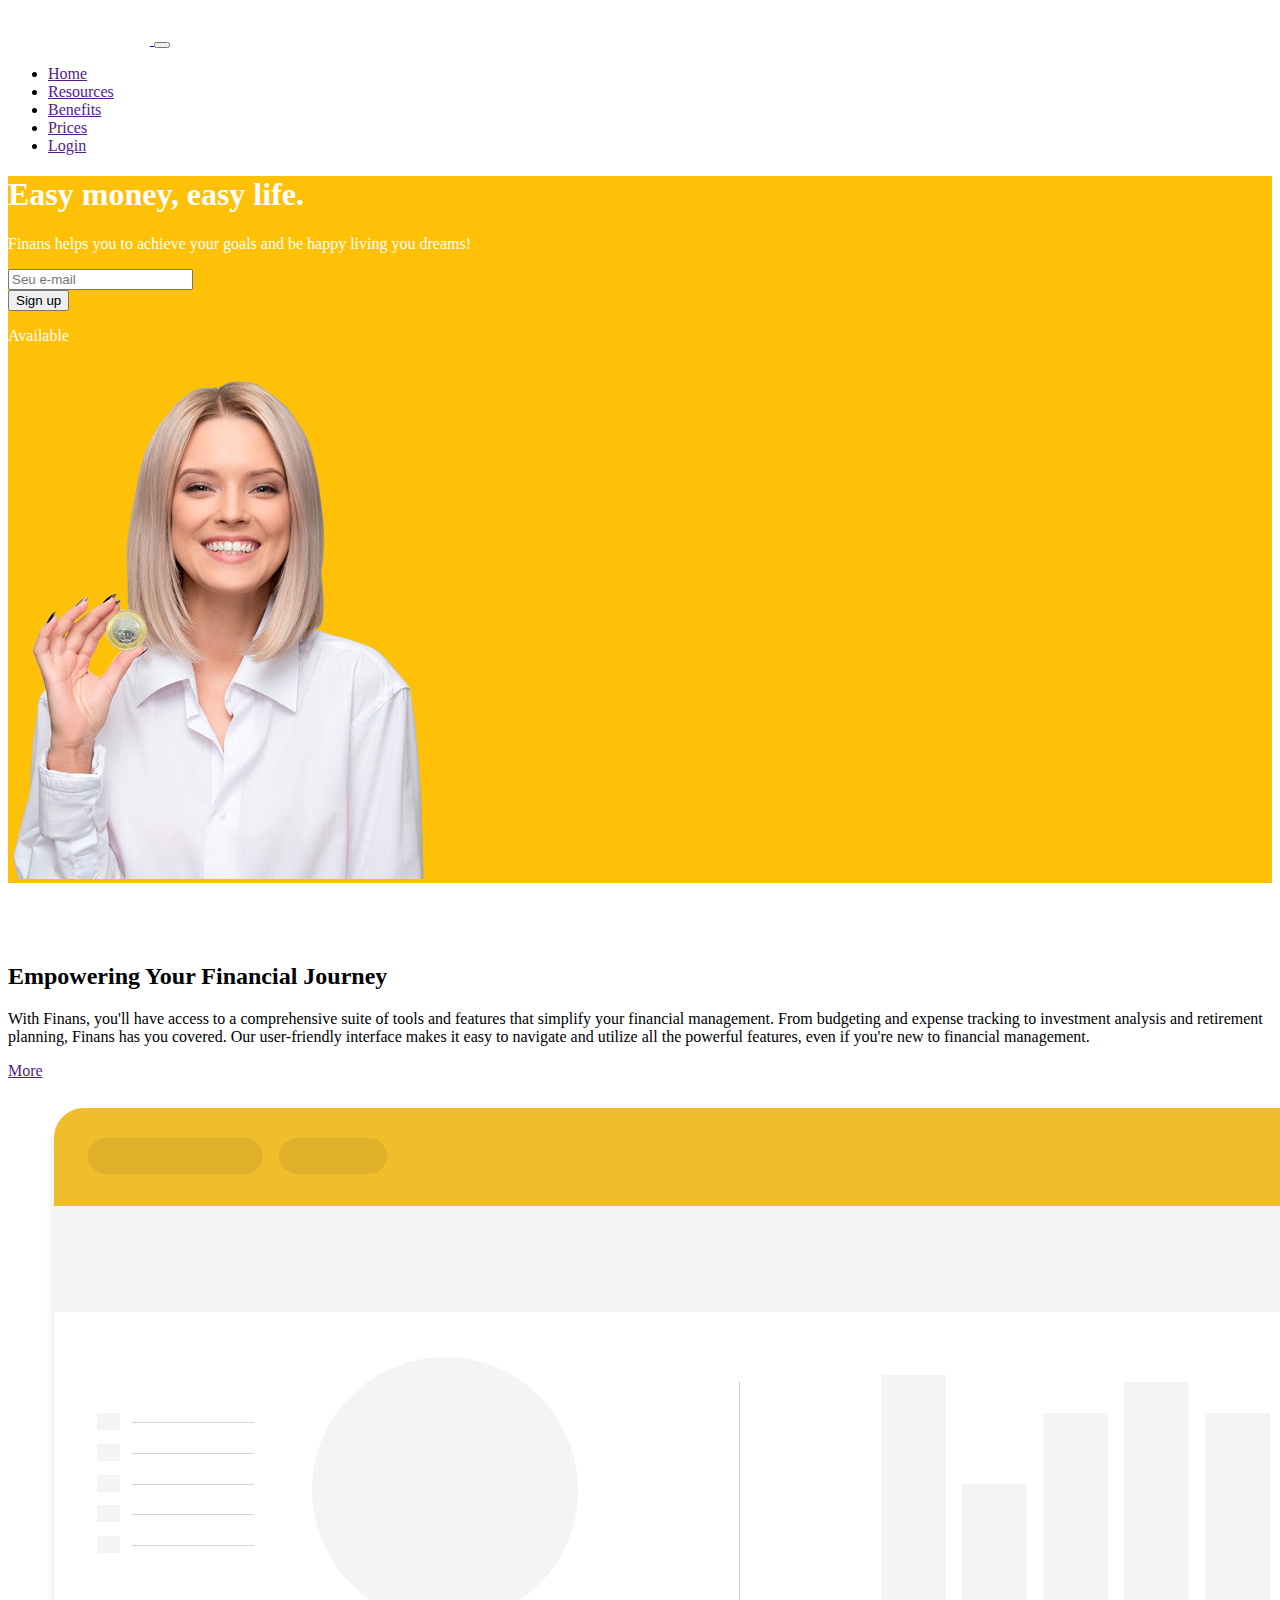
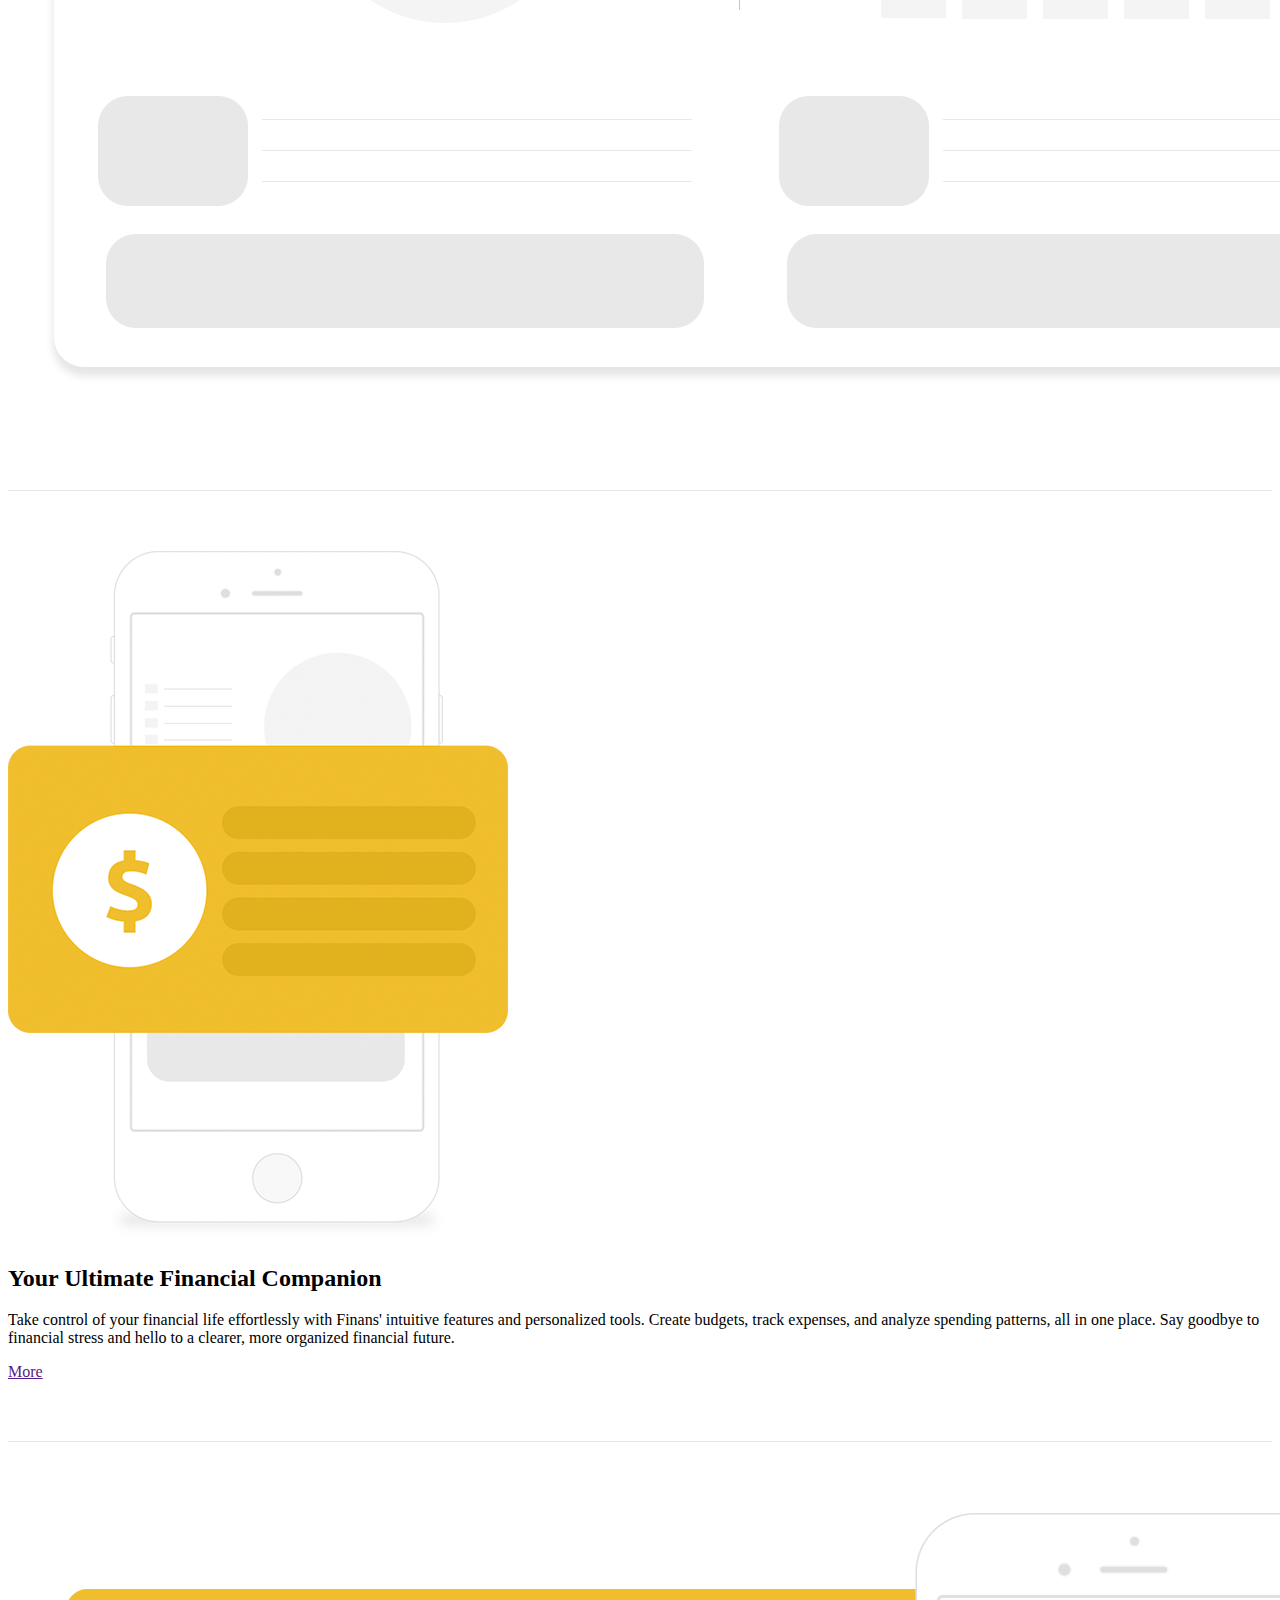
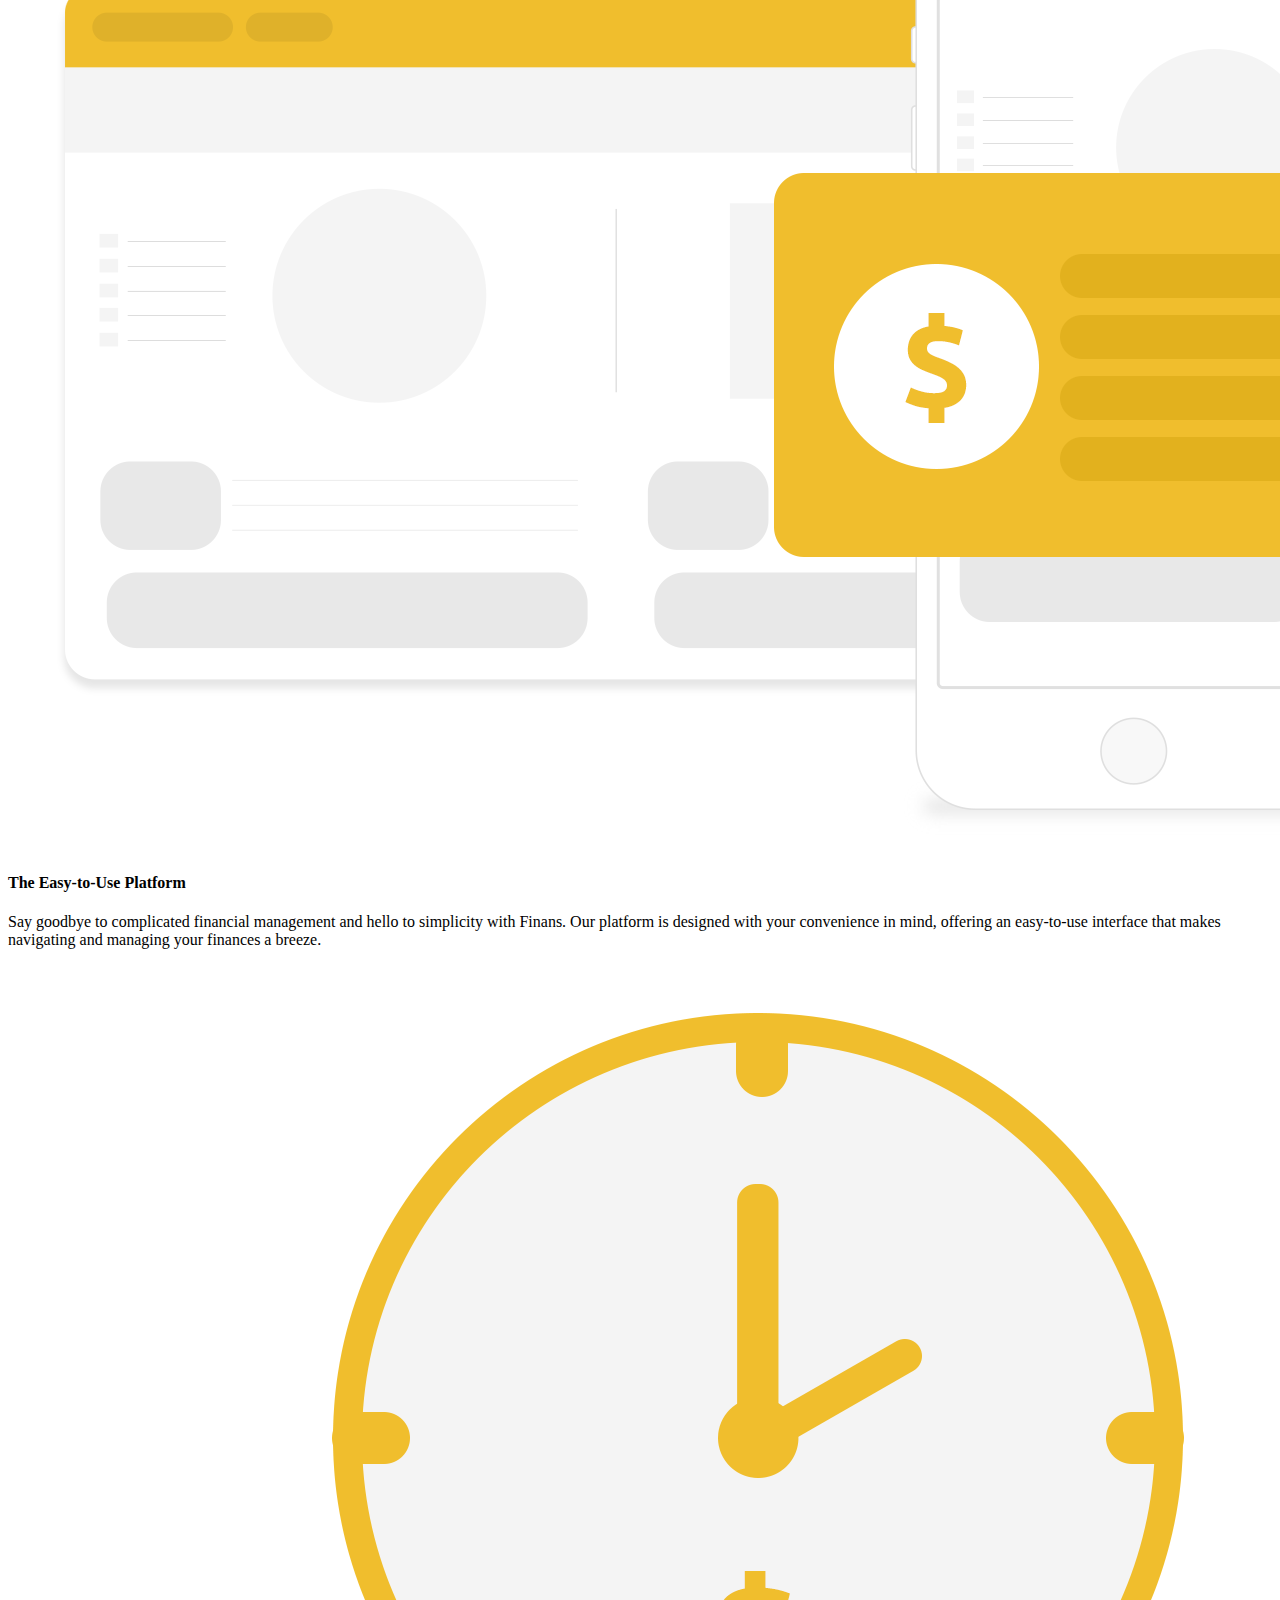
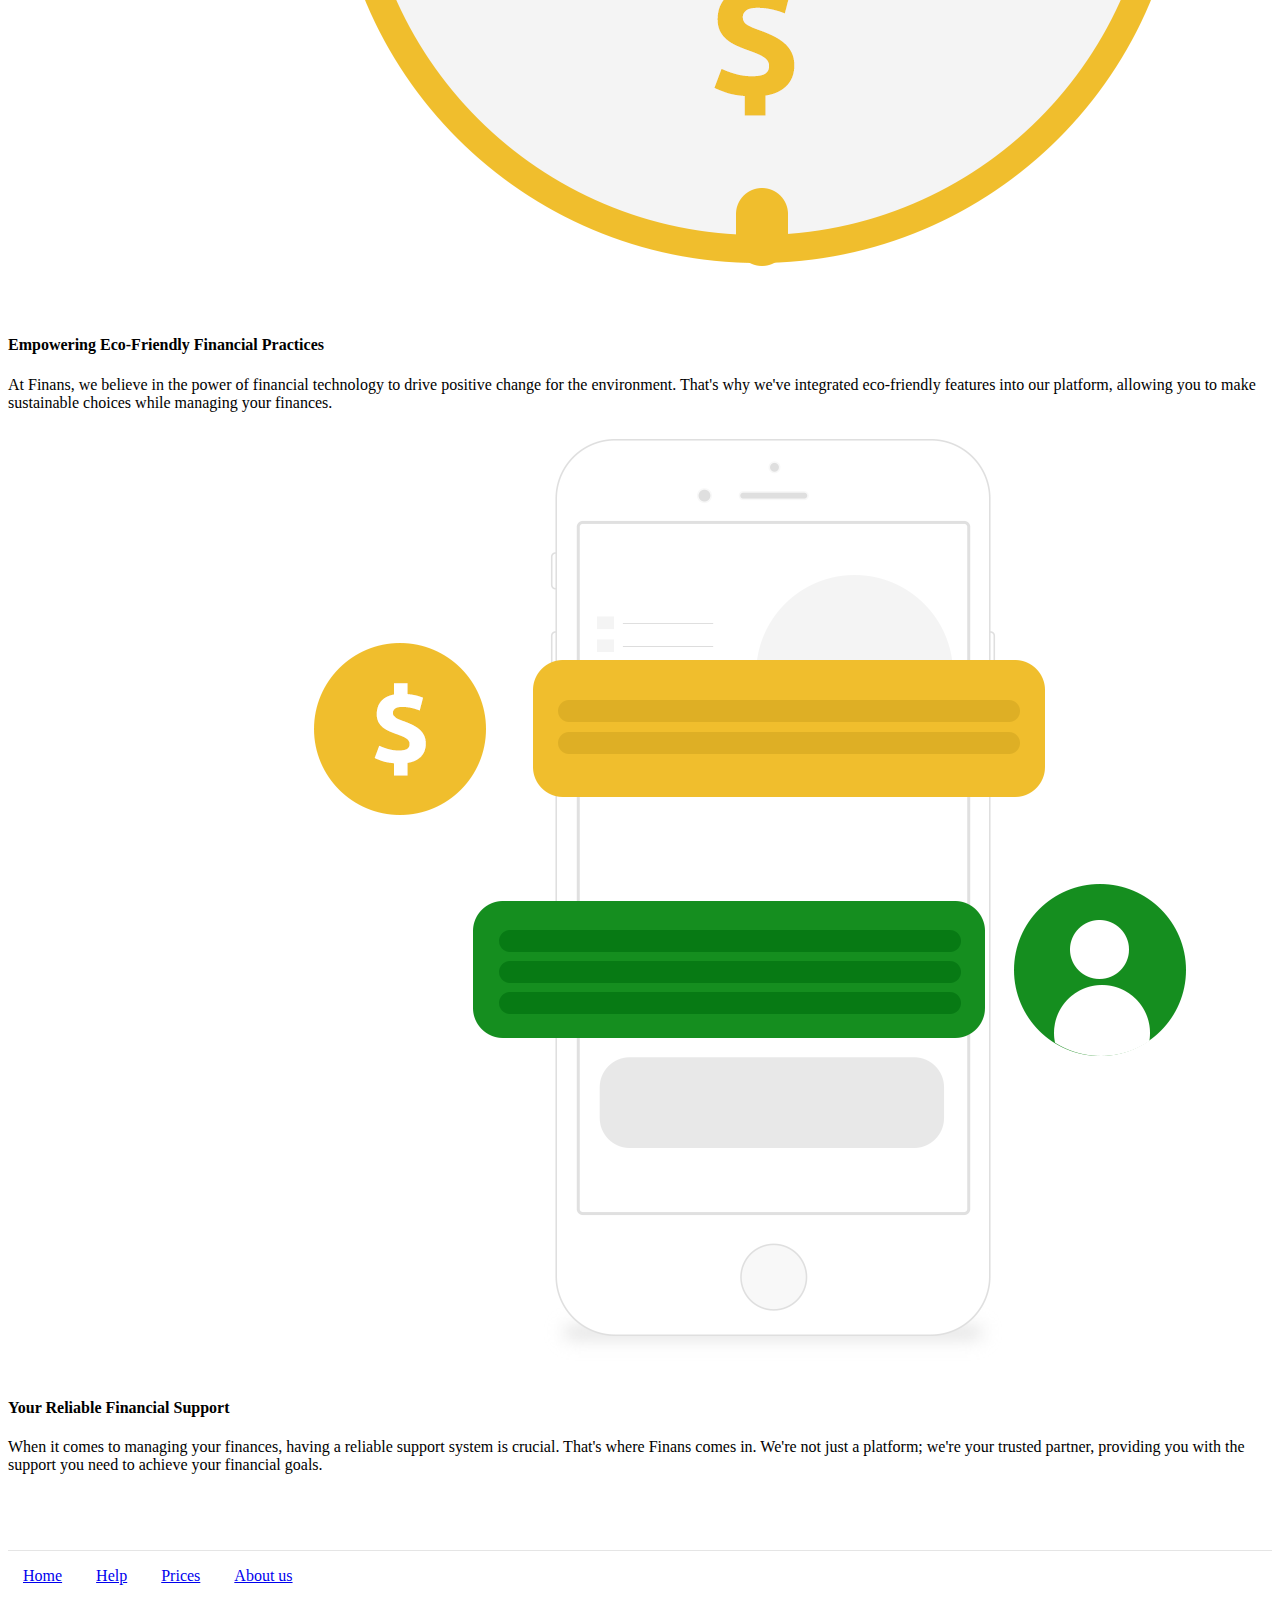
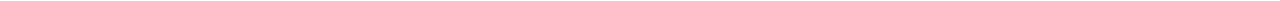
==== index.html @ e23fc6fc "Update" ====
<!DOCTYPE html>
<html lang="pt-br">
  <head>
    <!-- Meta tags Obrigatórias -->
    <meta charset="utf-8">
    <meta name="viewport" content="width=device-width, initial-scale=1, shrink-to-fit=no">

    <link rel="icon" type="image/x-icon" href="img/favicon.ico">
    <!-- Bootstrap CSS -->
    <link rel="stylesheet" href="https://stackpath.bootstrapcdn.com/bootstrap/4.1.3/css/bootstrap.min.css" integrity="sha384-MCw98/SFnGE8fJT3GXwEOngsV7Zt27NXFoaoApmYm81iuXoPkFOJwJ8ERdknLPMO" crossorigin="anonymous">

    <!-- Font Awesome -->
    <link rel="stylesheet" href="https://use.fontawesome.com/releases/v5.3.1/css/all.css" integrity="sha384-mzrmE5qonljUremFsqc01SB46JvROS7bZs3IO2EmfFsd15uHvIt+Y8vEf7N7fWAU" crossorigin="anonymous">

    <!-- Estilo customizado -->
    <link rel="stylesheet" type="text/css" href="css/estilo.css">

    <title>Finans - Personal Finances</title>
  </head>
  <body>
    
    <!--início cabecalho-->
    <header>
      <nav class="navbar navbar-expand-sm navbar-light bg-warning">
        <div class="container">
          
          <a href="#" class="navbar-brand">
            <img src="img/logo.png" width="142">
          </a>

          <button class="navbar-toggler" data-toggle="collapse" data-target="#nav-principal">
            <span class="navbar-toggler-icon"></span>
          </button>

          <div class="collapse navbar-collapse" id="nav-principal">
            <ul class="navbar-nav ml-auto">
              <li class="nav-item">
                <a href="" class="nav-link">Home</a>
              </li>
              <li class="nav-item">
                <a href="" class="nav-link">Resources</a>
              </li>
              <li class="nav-item">
                <a href="" class="nav-link">Benefits</a>
              </li>
              <li class="nav-item">
                <a href="" class="nav-link">Prices</a>
              </li>
              <li class="nav-item">
                <a href="" class="btn btn-outline-light ml-4">Login</a>
              </li>
            </ul>
          </div>

        </div>
      </nav>
    </header>
    <!--fim cabecalho-->

    <!--início seção home-->
    <section id="home">
      <div class="container">
        <div class="row">
          <div class="col-md-6 d-flex">
            
            <!--Textos da seção-->
            <div class="align-self-center">
              <h1 class="display-4">Easy money, easy life.</h1>
              <p>
                Finans helps you to achieve your goals and be happy living you dreams!
              </p>

              <form class="mt-4 mb-4">
                <div class="input-group input-group-lg">
                  <input type="text" placeholder="Seu e-mail" class="form-control">
                  <div class="input-group-append">
                    <button type="button" class="btn btn-primary">Sign up</button>
                  </div>
                </div>
              </form>

              <p>Available 
                <a href="" class="btn btn-outline-light">
                  <i class="fab fa-android fa-lg"></i>
                </a>
                <a href="" class="btn btn-outline-light">
                  <i class="fab fa-apple"></i>
                </a>
              </p>

            </div>
          </div>
          <!--fim textos da seção -->

          <div class="col-md-6 d-none d-md-block">
            <img src="img/capa-mulher.png">
          </div>
        </div>
      </div>
    </section>
    <!--fim seção home -->

    <!--seção 1-->
    <section class="caixa">
      <div class="container">
        <div class="row">
          <div class="col-md-6 d-flex">
            <div class="align-self-center">
              <h2>Empowering Your Financial Journey</h2>
              <p>With Finans, you'll have access to a comprehensive suite of tools and features that simplify your financial management. From budgeting and expense tracking to investment analysis and retirement planning, Finans has you covered. Our user-friendly interface makes it easy to navigate and utilize all the powerful features, even if you're new to financial management.</p>
              <a href="" class="btn btn-primary">More</a>
            </div>
          </div>

          <div class="col-md-6">
            <img src="img/saiba.png" class="img-fluid mt-4">
          </div>
        </div>
      </div>
    </section>
    <!--fim da seção 1-->

    <!--seção 2-->
    <section class="caixa">
      <div class="container">
        <div class="row">
          <div class="col-md-6">
            <img src="img/juros.png" class="img-fluid mt-4">
          </div>

          <div class="col-md-6 d-flex">
            <div class="align-self-center">
              <h2>Your Ultimate Financial Companion</h2>
              <p>Take control of your financial life effortlessly with Finans' intuitive features and personalized tools. Create budgets, track expenses, and analyze spending patterns, all in one place. Say goodbye to financial stress and hello to a clearer, more organized financial future.</p>
              <a href="" class="btn btn-primary">More</a>
            </div>
          </div>
        </div>
      </div>
    </section>
    <!--fim da seção 2-->

    <!--seção 3-->
    <section class="caixa">
      <div class="container">
        <div class="row">
          <div class="col-md-4">
            <img src="img/facil.png" class="img-fluid">
            <h4>The Easy-to-Use Platform</h4>
            <p>Say goodbye to complicated financial management and hello to simplicity with Finans. Our platform is designed with your convenience in mind, offering an easy-to-use interface that makes navigating and managing your finances a breeze.</p> 
          </div>

          <div class="col-md-4">
            <img src="img/economize.png" class="img-fluid">
            <h4>Empowering Eco-Friendly Financial Practices</h4>
            <p>At Finans, we believe in the power of financial technology to drive positive change for the environment. That's why we've integrated eco-friendly features into our platform, allowing you to make sustainable choices while managing your finances.</p> 
          </div>

          <div class="col-md-4">
            <img src="img/suporte.png" class="img-fluid">
            <h4>Your Reliable Financial Support</h4>
            <p>When it comes to managing your finances, having a reliable support system is crucial. That's where Finans comes in. We're not just a platform; we're your trusted partner, providing you with the support you need to achieve your financial goals.</p>
          </div>
        </div>
      </div>
    </section>
    <!--fim da seção 3-->

    <!--footer-->
      <footer class="mt-4 mb-4">
        <div class="container">
          <div class="row">
            <div class="col-md-8">
              <p>
                <a href="#">Home</a>
                <a href="#">Help</a>
                <a href="#">Prices</a>
                <a href="#">About us</a>
              </p>
            </div>

            <div class="col-md-4 d-flex justify-content-end">
              <a href="" class="text-secondary ml-2">
                  <i class="fab fa-instagram fa-lg"></i>
              </a>
              <a href="" class="text-secondary ml-2">
                  <i class="fab fa-twitter fa-lg"></i>
              </a>
              <a href="" class="text-secondary ml-2">
                  <i class="fab fa-facebook fa-lg"></i>
              </a>

              <a href="" class="text-secondary ml-2">
                  <i class="fab fa-whatsapp fa-lg"></i>
              </a>
              

            </div>           
          </div>
        </div>
      </footer>
    <!--footer end-->

    <!-- JavaScript (Opcional) -->
    <!-- jQuery primeiro, depois Popper.js, depois Bootstrap JS -->
    <script src="https://code.jquery.com/jquery-3.3.1.slim.min.js" integrity="sha384-q8i/X+965DzO0rT7abK41JStQIAqVgRVzpbzo5smXKp4YfRvH+8abtTE1Pi6jizo" crossorigin="anonymous"></script>
    <script src="https://cdnjs.cloudflare.com/ajax/libs/popper.js/1.14.3/umd/popper.min.js" integrity="sha384-ZMP7rVo3mIykV+2+9J3UJ46jBk0WLaUAdn689aCwoqbBJiSnjAK/l8WvCWPIPm49" crossorigin="anonymous"></script>
    <script src="https://stackpath.bootstrapcdn.com/bootstrap/4.1.3/js/bootstrap.min.js" integrity="sha384-ChfqqxuZUCnJSK3+MXmPNIyE6ZbWh2IMqE241rYiqJxyMiZ6OW/JmZQ5stwEULTy" crossorigin="anonymous"></script>
  </body>
</html>
---- css/estilo.css ----
#home {
	background: #ffc107;
	color: white;
}

.caixa{
	padding: 60px 0;
	border-bottom: 1px solid #e5e5e5;
}

footer p a {
	margin: 5px 15px;
}
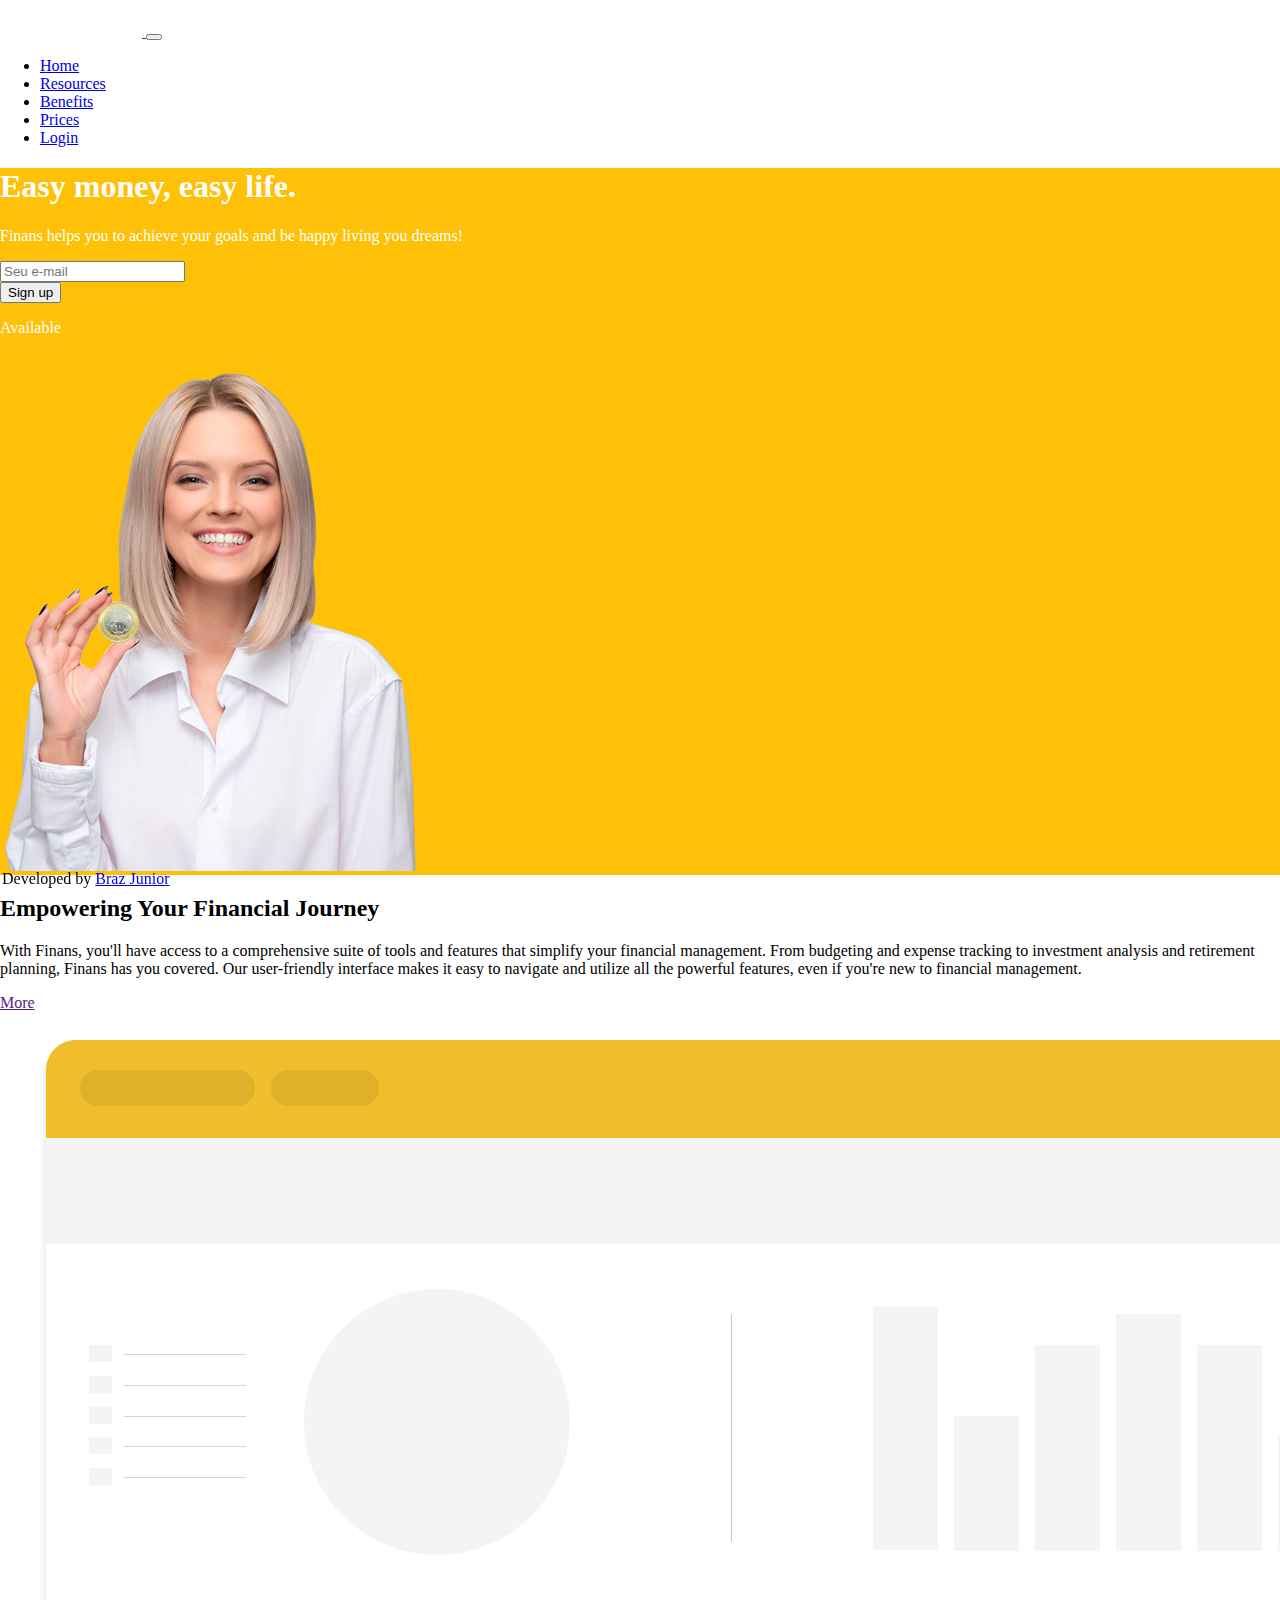
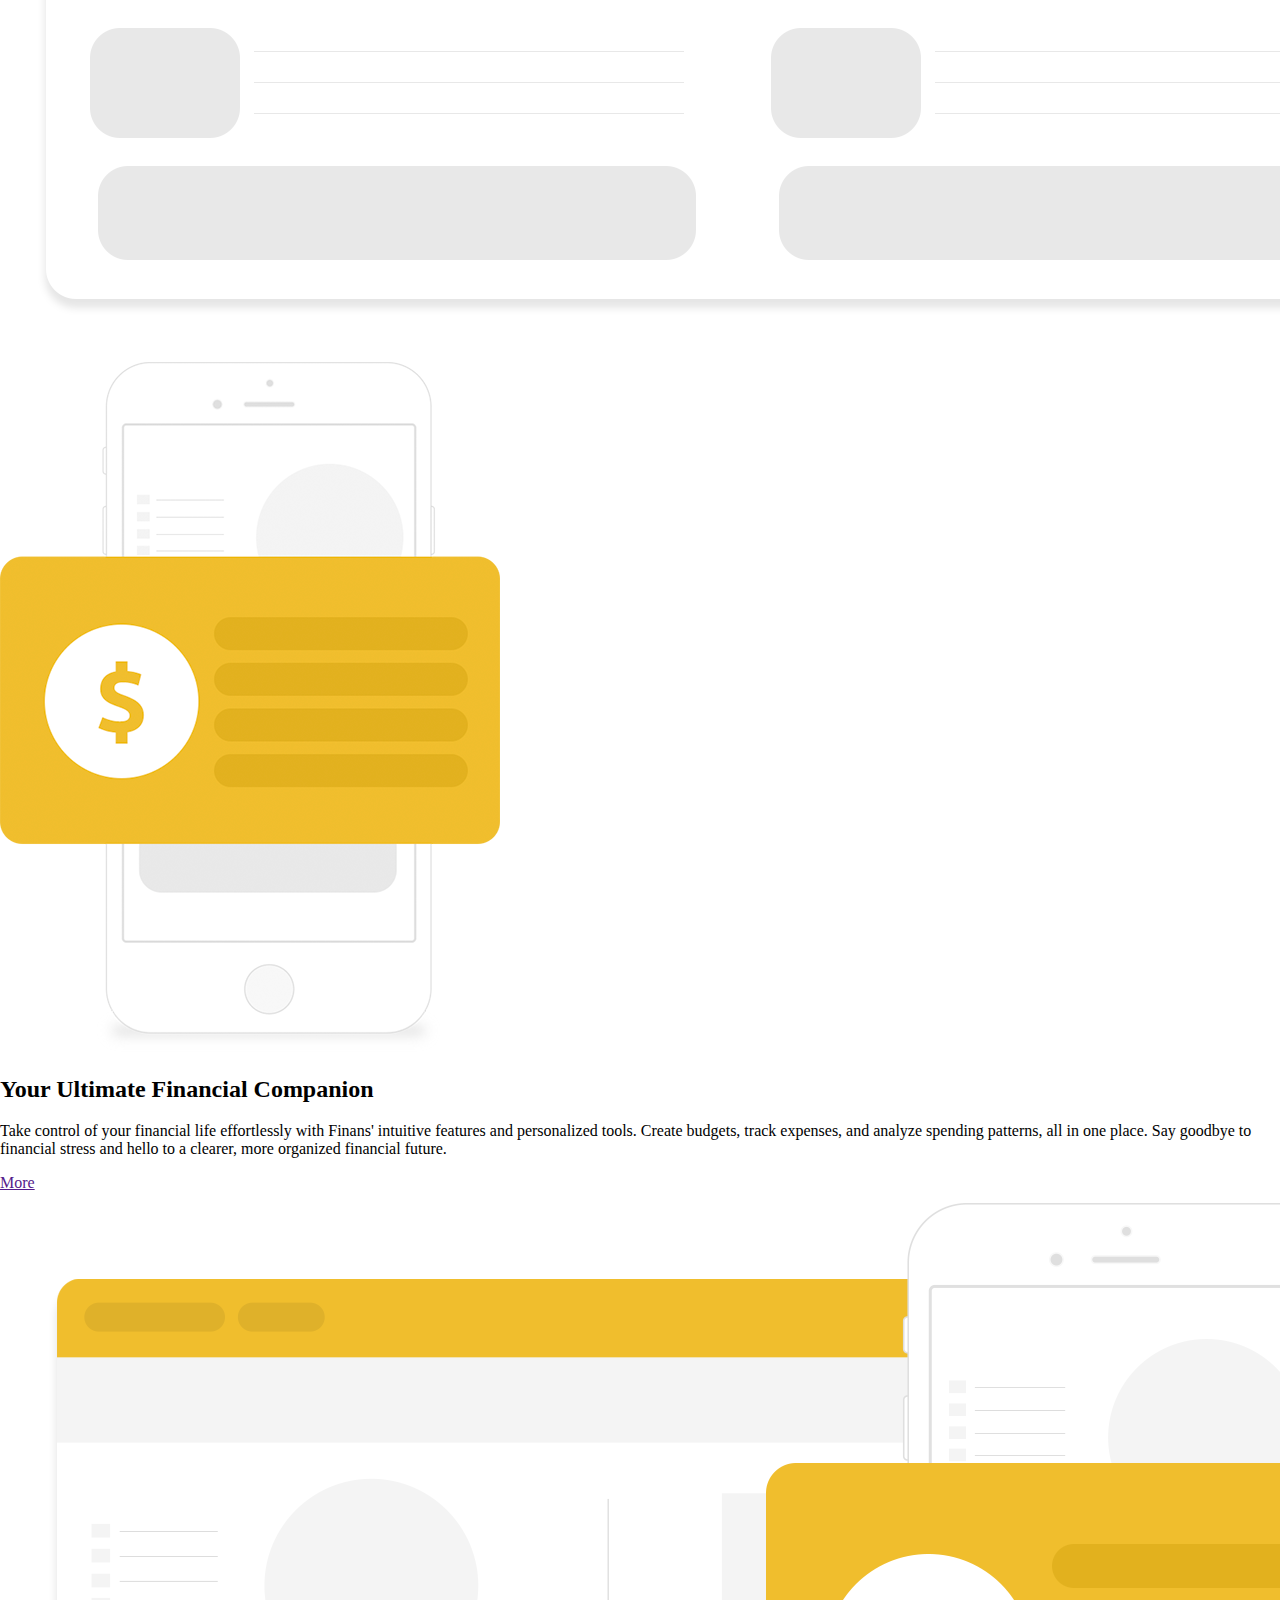
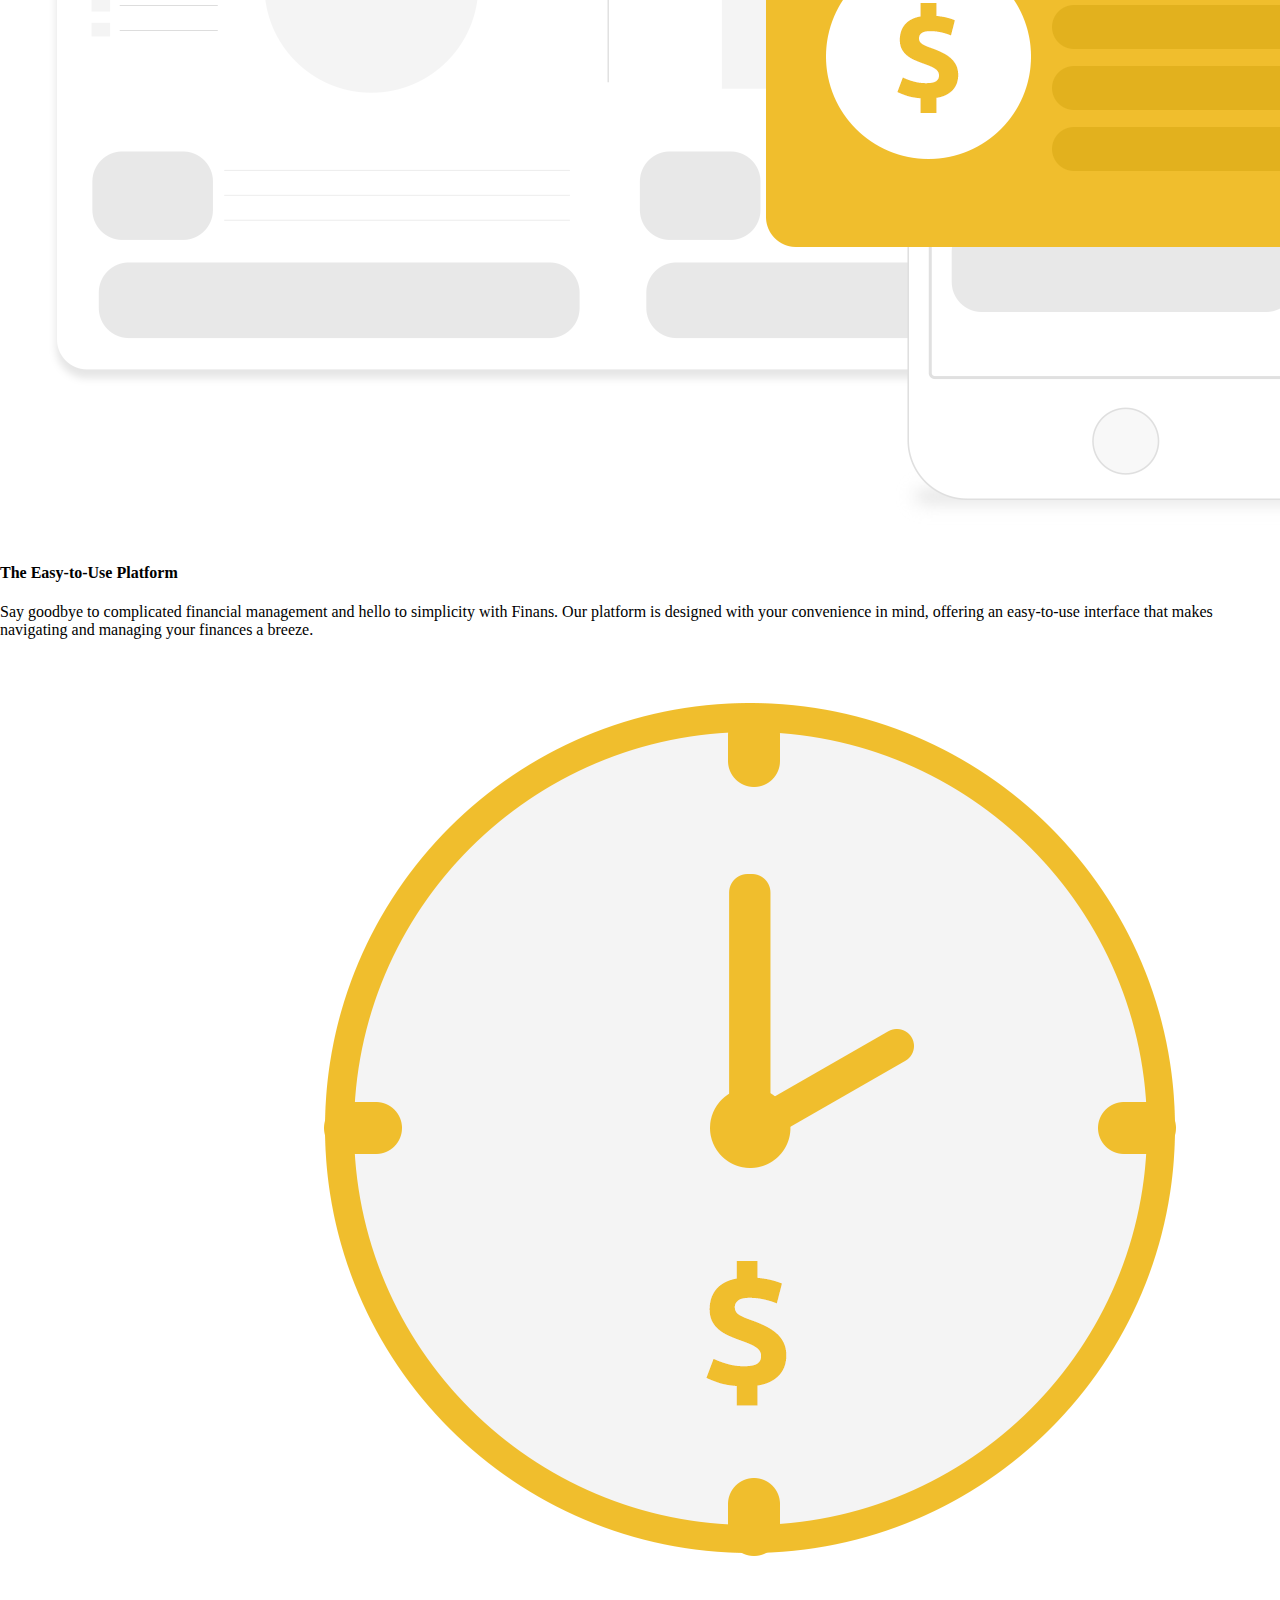
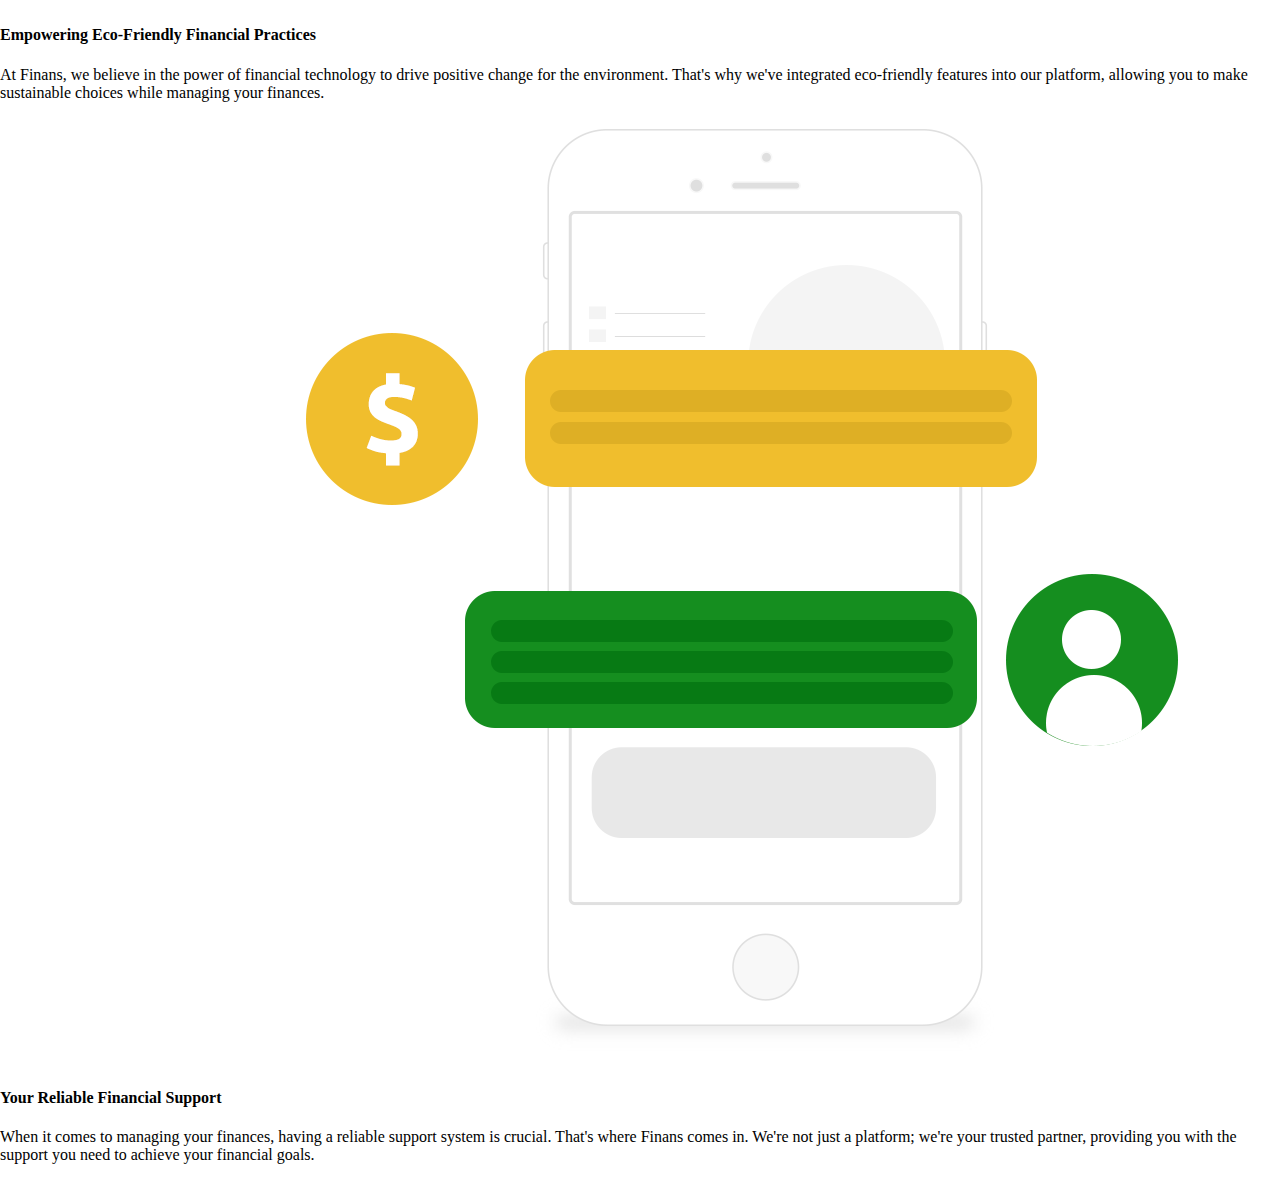
==== commit ae9752b7: "22/08 update" ====
--- a/index.html
+++ b/index.html
@@ -24,8 +24,8 @@
       <nav class="navbar navbar-expand-sm navbar-light bg-warning">
         <div class="container">
           
-          <a href="#" class="navbar-brand">
-            <img src="img/logo.png" width="142">
+          <a href="" class="navbar-brand">
+            <img src="img/logo.png" width="142" class="responsive">
           </a>
 
           <button class="navbar-toggler" data-toggle="collapse" data-target="#nav-principal">
@@ -35,19 +35,19 @@
           <div class="collapse navbar-collapse" id="nav-principal">
             <ul class="navbar-nav ml-auto">
               <li class="nav-item">
-                <a href="" class="nav-link">Home</a>
+                <a href="index.html" class="nav-link">Home</a>
               </li>
               <li class="nav-item">
-                <a href="" class="nav-link">Resources</a>
+                <a href="resources.html" class="nav-link">Resources</a>
               </li>
               <li class="nav-item">
-                <a href="" class="nav-link">Benefits</a>
+                <a href="benefits.html" class="nav-link">Benefits</a>
               </li>
               <li class="nav-item">
-                <a href="" class="nav-link">Prices</a>
+                <a href="prices.html" class="nav-link">Prices</a>
               </li>
               <li class="nav-item">
-                <a href="" class="btn btn-outline-light ml-4">Login</a>
+                <a href="login.html" class="btn btn-outline-light ml-4">Login</a>
               </li>
             </ul>
           </div>
@@ -65,7 +65,7 @@
             
             <!--Textos da seção-->
             <div class="align-self-center">
-              <h1 class="display-4">Easy money, easy life.</h1>
+              <h1> <strong> Easy money, easy life. </strong> </h1>
               <p>
                 Finans helps you to achieve your goals and be happy living you dreams!
               </p>
@@ -74,7 +74,7 @@
                 <div class="input-group input-group-lg">
                   <input type="text" placeholder="Seu e-mail" class="form-control">
                   <div class="input-group-append">
-                    <button type="button" class="btn btn-primary">Sign up</button>
+                    <button type="button" class="btn btn-primary btn-sm"> Sign up</button>
                   </div>
                 </div>
               </form>
@@ -125,7 +125,7 @@
       <div class="container">
         <div class="row">
           <div class="col-md-6">
-            <img src="img/juros.png" class="img-fluid mt-4">
+            <img src="img/juros.png" class="tam img-fluid mt-4">
           </div>
 
           <div class="col-md-6 d-flex">
@@ -166,40 +166,14 @@
     </section>
     <!--fim da seção 3-->
 
-    <!--footer-->
-      <footer class="mt-4 mb-4">
-        <div class="container">
-          <div class="row">
-            <div class="col-md-8">
-              <p>
-                <a href="#">Home</a>
-                <a href="#">Help</a>
-                <a href="#">Prices</a>
-                <a href="#">About us</a>
-              </p>
-            </div>
-
-            <div class="col-md-4 d-flex justify-content-end">
-              <a href="" class="text-secondary ml-2">
-                  <i class="fab fa-instagram fa-lg"></i>
-              </a>
-              <a href="" class="text-secondary ml-2">
-                  <i class="fab fa-twitter fa-lg"></i>
-              </a>
-              <a href="" class="text-secondary ml-2">
-                  <i class="fab fa-facebook fa-lg"></i>
-              </a>
-
-              <a href="" class="text-secondary ml-2">
-                  <i class="fab fa-whatsapp fa-lg"></i>
-              </a>
-              
-
-            </div>           
-          </div>
+    <footer>
+        <!-- BJ -->
+        <div>
+          Developed by
+          <a href="https://github.com/brxzjunior">Braz Junior</a>
         </div>
+        <!-- BJ end -->
       </footer>
-    <!--footer end-->
 
     <!-- JavaScript (Opcional) -->
     <!-- jQuery primeiro, depois Popper.js, depois Bootstrap JS -->
--- a/css/estilo.css
+++ b/css/estilo.css
@@ -1,13 +1,19 @@
+body, html{
+	margin:0;
+   	padding:0;
+}
+
 #home {
 	background: #ffc107;
 	color: white;
 }
 
-.caixa{
-	padding: 60px 0;
-	border-bottom: 1px solid #e5e5e5;
+img {
+	border-radius: 8px;
 }
 
-footer p a {
-	margin: 5px 15px;
+footer{
+	padding: 2px;
+	bottom: 10px;
+	position: fixed;
 }
